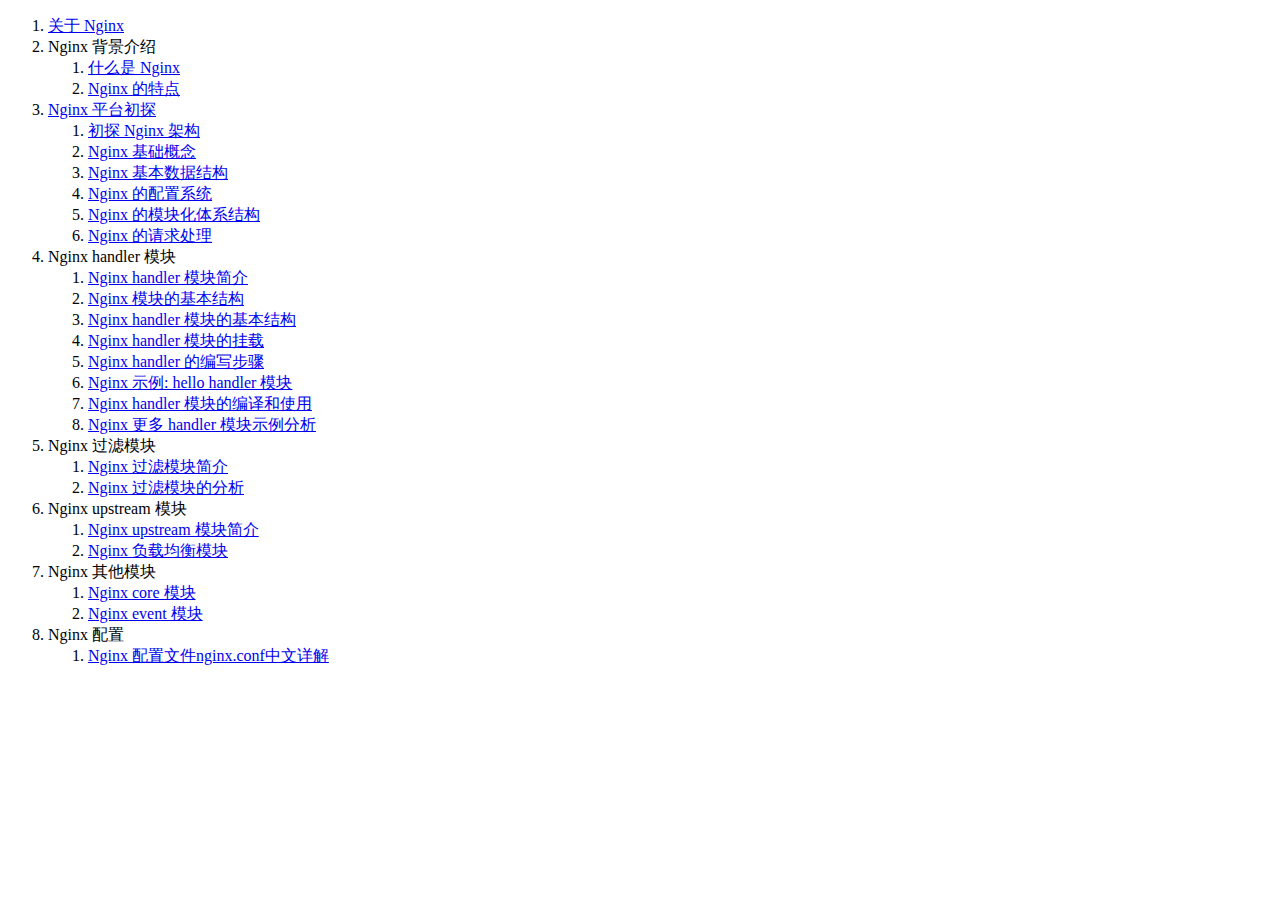
==== index.html @ 78366c20 "init" ====
<!DOCTYPE html>
<html lang="en">
<head>
    <meta charset="UTF-8">
    <meta name="viewport" content="width=device-width, initial-scale=1.0">
    <meta http-equiv="X-UA-Compatible" content="ie=edge">
    <link rel="icon" type="image/png" href="favicon.ico" sizes="48x48">
    <title>Nginx技术学习</title>
</head>
<body>
    <div style="clear:both"></div>
    <div class="sidebar-content">                                          
    <div class="sidebar-tree">
    <div class="sidebar-tree-content">
    <div class="dd" id="nestable_handbook" data-tid="" data-id="handbook">
    <ol class="dd-list">
    
    
        
    <li class="dd-item" data-id="ycn81k97">
    <div class="dd-content  ">
    <i class="ic-folder-open2"></i>
                                     
    <a  href="/nginx/ycn81k97.html" title="关于 Nginx">关于 Nginx</a>
    </div>
    <ol class="dd-list">
                              
    
    </ol></li>
    
        
    <li class="dd-item" data-id="ro8a1pdr">
    <div class="dd-content folder-open ">
    <i class="folder icon-folder-open"></i>
                                     
    <a   title="Nginx 背景介绍">Nginx 背景介绍</a>
    </div>
    <ol class="dd-list">
                              
    
    
        
    <li class="dd-item" data-id="z5j11pds">
    <div class="dd-content  ">
    <i class="ic-folder-open2"></i>
                                     
    <a  href="/nginx/z5j11pds.html" title="什么是 Nginx">什么是 Nginx</a>
    </div>
    <ol class="dd-list">
                              
    
    </ol></li>
    
        
    <li class="dd-item" data-id="3gdi1pdv">
    <div class="dd-content  ">
    <i class="ic-folder-open2"></i>
                                     
    <a  href="/nginx/3gdi1pdv.html" title="Nginx 的特点">Nginx 的特点</a>
    </div>
    <ol class="dd-list">
                              
    
    </ol></li></ol></li>
        
    <li class="dd-item" data-id="fvtq1pdy">
    <div class="dd-content folder-open ">
    <i class="folder icon-folder-open"></i>
                                     
    <a  href="/nginx/fvtq1pdy.html" title="Nginx 平台初探">Nginx 平台初探</a>
    </div>
    <ol class="dd-list">
                              
    
    
        
    <li class="dd-item" data-id="sd361pdz">
    <div class="dd-content  ">
    <i class="ic-folder-open2"></i>
                                     
    <a  href="/nginx/sd361pdz.html" title="初探 Nginx 架构">初探 Nginx 架构</a>
    </div>
    <ol class="dd-list">
                              
    
    </ol></li>
    
        
    <li class="dd-item" data-id="dz2v1pe2">
    <div class="dd-content  ">
    <i class="ic-folder-open2"></i>
                                     
    <a  href="/nginx/dz2v1pe2.html" title="Nginx 基础概念">Nginx 基础概念</a>
    </div>
    <ol class="dd-list">
                              
    
    </ol></li>
    
        
    <li class="dd-item" data-id="ilmq1pe5">
    <div class="dd-content  ">
    <i class="ic-folder-open2"></i>
                                     
    <a  href="/nginx/ilmq1pe5.html" title="Nginx 基本数据结构">Nginx 基本数据结构</a>
    </div>
    <ol class="dd-list">
                              
    
    </ol></li>
    
        
    <li class="dd-item" data-id="hwa71pe6">
    <div class="dd-content  ">
    <i class="ic-folder-open2"></i>
                                     
    <a  href="/nginx/hwa71pe6.html" title="Nginx 的配置系统">Nginx 的配置系统</a>
    </div>
    <ol class="dd-list">
                              
    
    </ol></li>
    
        
    <li class="dd-item" data-id="yg731pe9">
    <div class="dd-content  ">
    <i class="ic-folder-open2"></i>
                                     
    <a  href="/nginx/yg731pe9.html" title="Nginx 的模块化体系结构">Nginx 的模块化体系结构</a>
    </div>
    <ol class="dd-list">
                              
    
    </ol></li>
    
        
    <li class="dd-item" data-id="4flx1pec">
    <div class="dd-content  ">
    <i class="ic-folder-open2"></i>
                                     
    <a  href="/nginx/4flx1pec.html" title="Nginx 的请求处理">Nginx 的请求处理</a>
    </div>
    <ol class="dd-list">
                              
    
    </ol></li></ol></li>
        
    <li class="dd-item" data-id="c7x81pe7">
    <div class="dd-content folder-open ">
    <i class="folder icon-folder-open"></i>
                                     
    <a   title="Nginx handler 模块">Nginx handler 模块</a>
    </div>
    <ol class="dd-list">
                              
    
    
        
    <li class="dd-item" data-id="doie1pee">
    <div class="dd-content  ">
    <i class="ic-folder-open2"></i>
                                     
    <a  href="/nginx/doie1pee.html" title="Nginx handler 模块简介">Nginx handler 模块简介</a>
    </div>
    <ol class="dd-list">
                              
    
    </ol></li>
    
        
    <li class="dd-item" data-id="hm3p1peh">
    <div class="dd-content  ">
    <i class="ic-folder-open2"></i>
                                     
    <a  href="/nginx/hm3p1peh.html" title="Nginx 模块的基本结构">Nginx 模块的基本结构</a>
    </div>
    <ol class="dd-list">
                              
    
    </ol></li>
    
        
    <li class="dd-item" data-id="k9bh1pej">
    <div class="dd-content  ">
    <i class="ic-folder-open2"></i>
                                     
    <a  href="/nginx/k9bh1pej.html" title="Nginx handler 模块的基本结构">Nginx handler 模块的基本结构</a>
    </div>
    <ol class="dd-list">
                              
    
    </ol></li>
    
        
    <li class="dd-item" data-id="dhoy1pem">
    <div class="dd-content  ">
    <i class="ic-folder-open2"></i>
                                     
    <a  href="/nginx/dhoy1pem.html" title="Nginx handler 模块的挂载">Nginx handler 模块的挂载</a>
    </div>
    <ol class="dd-list">
                              
    
    </ol></li>
    
        
    <li class="dd-item" data-id="c65f1peo">
    <div class="dd-content  ">
    <i class="ic-folder-open2"></i>
                                     
    <a  href="/nginx/c65f1peo.html" title="Nginx handler 的编写步骤">Nginx handler 的编写步骤</a>
    </div>
    <ol class="dd-list">
                              
    
    </ol></li>
    
        
    <li class="dd-item" data-id="r6k91per">
    <div class="dd-content  ">
    <i class="ic-folder-open2"></i>
                                     
    <a  href="/nginx/r6k91per.html" title="Nginx 示例: hello handler 模块">Nginx 示例: hello handler 模块</a>
    </div>
    <ol class="dd-list">
                              
    
    </ol></li>
    
        
    <li class="dd-item" data-id="cst31pet">
    <div class="dd-content  ">
    <i class="ic-folder-open2"></i>
                                     
    <a  href="/nginx/cst31pet.html" title="Nginx handler 模块的编译和使用">Nginx handler 模块的编译和使用</a>
    </div>
    <ol class="dd-list">
                              
    
    </ol></li>
    
        
    <li class="dd-item" data-id="w2y81pe8">
    <div class="dd-content  ">
    <i class="ic-folder-open2"></i>
                                     
    <a  href="/nginx/w2y81pe8.html" title="Nginx 更多 handler 模块示例分析">Nginx 更多 handler 模块示例分析</a>
    </div>
    <ol class="dd-list">
                              
    
    </ol></li></ol></li>
        
    <li class="dd-item" data-id="4ebl1pea">
    <div class="dd-content folder-open ">
    <i class="folder icon-folder-open"></i>
                                     
    <a   title="Nginx 过滤模块">Nginx 过滤模块</a>
    </div>
    <ol class="dd-list">
                              
    
    
        
    <li class="dd-item" data-id="q7mn1peb">
    <div class="dd-content  ">
    <i class="ic-folder-open2"></i>
                                     
    <a  href="/nginx/q7mn1peb.html" title="Nginx 过滤模块简介">Nginx 过滤模块简介</a>
    </div>
    <ol class="dd-list">
                              
    
    </ol></li>
    
        
    <li class="dd-item" data-id="erly1ped">
    <div class="dd-content  ">
    <i class="ic-folder-open2"></i>
                                     
    <a  href="/nginx/erly1ped.html" title="Nginx 过滤模块的分析">Nginx 过滤模块的分析</a>
    </div>
    <ol class="dd-list">
                              
    
    </ol></li></ol></li>
        
    <li class="dd-item" data-id="g1s61pef">
    <div class="dd-content folder-open ">
    <i class="folder icon-folder-open"></i>
                                     
    <a   title="Nginx upstream 模块">Nginx upstream 模块</a>
    </div>
    <ol class="dd-list">
                              
    
    
        
    <li class="dd-item" data-id="v2or1peg">
    <div class="dd-content  ">
    <i class="ic-folder-open2"></i>
                                     
    <a  href="/nginx/v2or1peg.html" title="Nginx upstream 模块简介">Nginx upstream 模块简介</a>
    </div>
    <ol class="dd-list">
                              
    
    </ol></li>
    
        
    <li class="dd-item" data-id="ud711pei">
    <div class="dd-content  ">
    <i class="ic-folder-open2"></i>
                                     
    <a  href="/nginx/ud711pei.html" title="Nginx 负载均衡模块">Nginx 负载均衡模块</a>
    </div>
    <ol class="dd-list">
                              
    
    </ol></li></ol></li>
        
    <li class="dd-item" data-id="olxd1pek">
    <div class="dd-content folder-open ">
    <i class="folder icon-folder-open"></i>
                                     
    <a   title="Nginx 其他模块">Nginx 其他模块</a>
    </div>
    <ol class="dd-list">
                              
    
    
        
    <li class="dd-item" data-id="w2i91pel">
    <div class="dd-content  ">
    <i class="ic-folder-open2"></i>
                                     
    <a  href="/nginx/w2i91pel.html" title="Nginx core 模块">Nginx core 模块</a>
    </div>
    <ol class="dd-list">
                              
    
    </ol></li>
    
        
    <li class="dd-item" data-id="phjy1pen">
    <div class="dd-content  ">
    <i class="ic-folder-open2"></i>
                                     
    <a  href="/nginx/phjy1pen.html" title="Nginx event 模块">Nginx event 模块</a>
    </div>
    <ol class="dd-list">
                              
    
    </ol></li></ol></li>
        
    <li class="dd-item" data-id="nginx-2yzh28w9">
    <div class="dd-content folder-open ">
    <i class="folder icon-folder-open"></i>
                                     
    <a   title="Nginx 配置">Nginx 配置</a>
    </div>
    <ol class="dd-list">
                              
    
    
        
    <li class="dd-item" data-id="nginx-d1aw28wa">
    <div class="dd-content  ">
    <i class="ic-folder-open2"></i>
                                     
    <a  href="/nginx/nginx-d1aw28wa.html" title="Nginx 配置文件nginx.conf中文详解">Nginx 配置文件nginx.conf中文详解</a>
    </div>
    <ol class="dd-list">
                              
    </ol></li>
    </ol>
    </li>
    </ol>
    </div>  
    </div> 
</body>
</html>
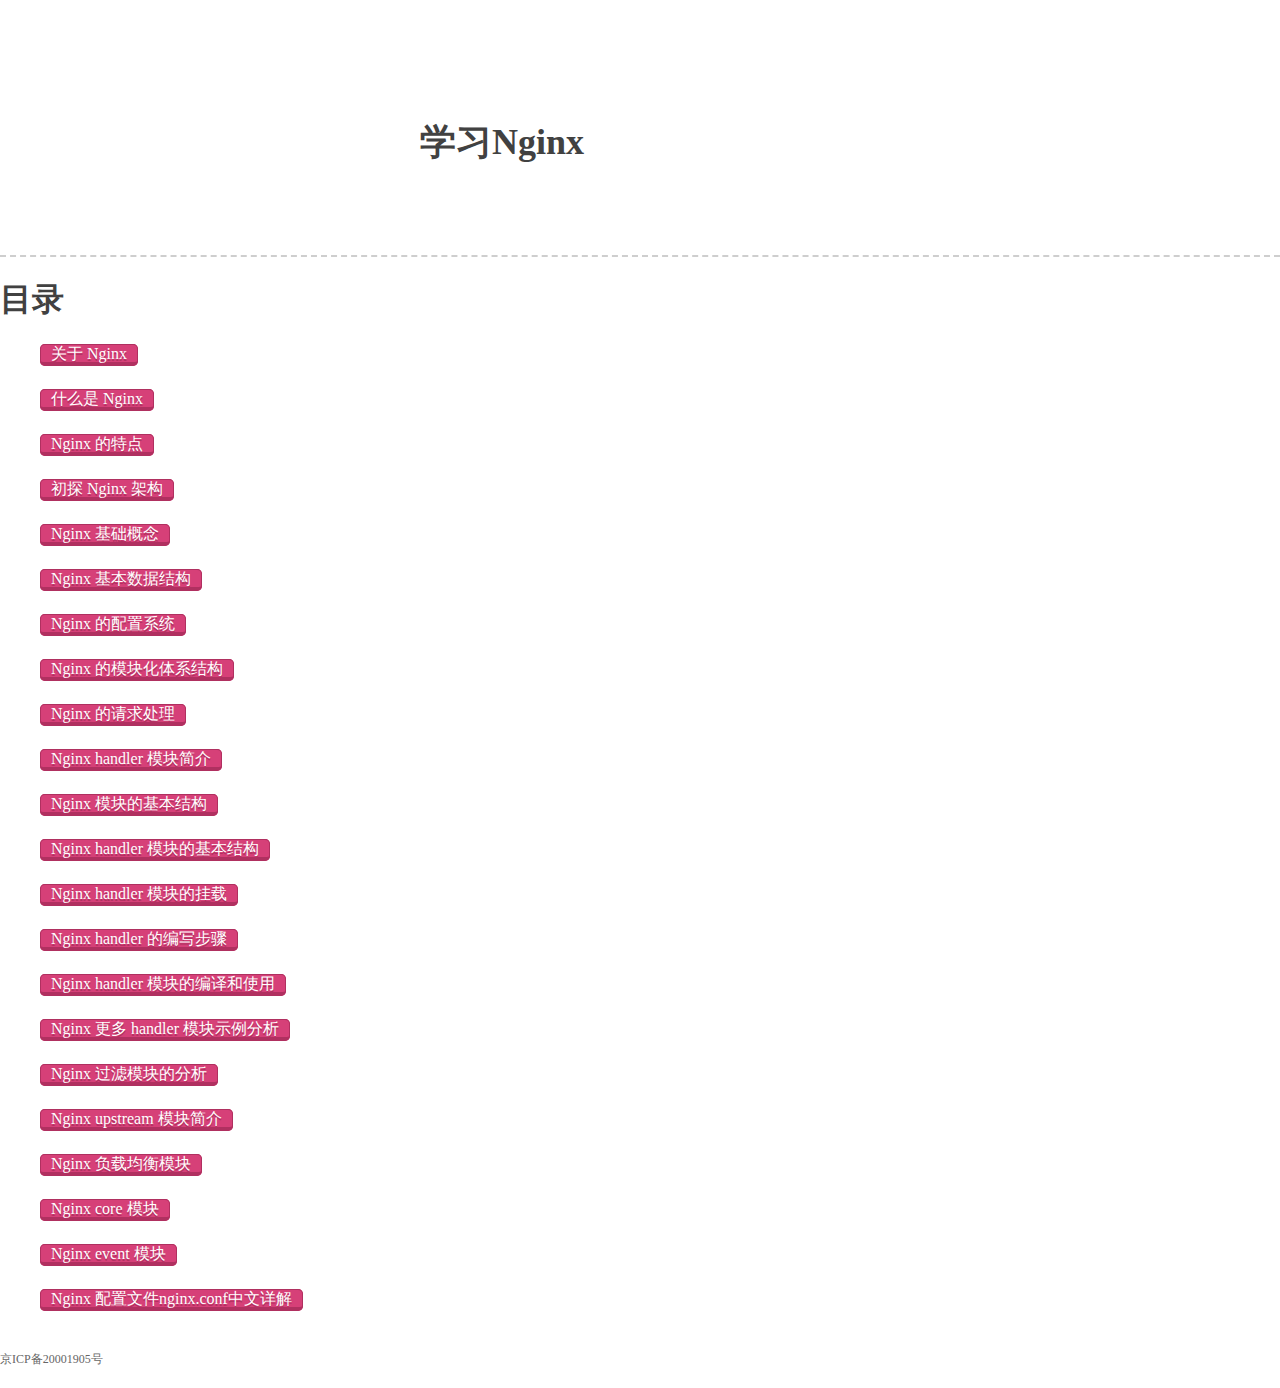
==== commit d7900569: "添加备案信息" ====
--- a/index.html
+++ b/index.html
@@ -4,379 +4,47 @@
     <meta charset="UTF-8">
     <meta name="viewport" content="width=device-width, initial-scale=1.0">
     <meta http-equiv="X-UA-Compatible" content="ie=edge">
-    <link rel="icon" type="image/png" href="favicon.ico" sizes="48x48">
+    <link rel="shortcut icon" href="favicon.ico" type="image/x-icon">
+    <link rel="icon" href="favicon.ico" type="image/x-icon">
+    <link rel="stylesheet" href="css/main.css">
     <title>Nginx技术学习</title>
 </head>
 <body>
-    <div style="clear:both"></div>
-    <div class="sidebar-content">                                          
-    <div class="sidebar-tree">
-    <div class="sidebar-tree-content">
-    <div class="dd" id="nestable_handbook" data-tid="" data-id="handbook">
-    <ol class="dd-list">
-    
-    
-        
-    <li class="dd-item" data-id="ycn81k97">
-    <div class="dd-content  ">
-    <i class="ic-folder-open2"></i>
-                                     
-    <a  href="/nginx/ycn81k97.html" title="关于 Nginx">关于 Nginx</a>
+    <div class="whole_page">
+        <div class="nav">
+            <img class="float_left" src="images/nginx-logo.jpeg" alt="">
+            <h2 class="title">学习Nginx</h2>
+        </div>
+        <div class="container">
+            <h1>目录</h1>
+            <ul class="list_box">
+                <li><a href="">关于 Nginx</a></li>
+                <li><a href="">什么是 Nginx</a></li>
+                <li><a href="">Nginx 的特点</a></li>
+                <li><a href="">初探 Nginx 架构</a></li>
+                <li><a href="">Nginx 基础概念</a></li>
+                <li><a href="">Nginx 基本数据结构</a></li>
+                <li><a href="">Nginx 的配置系统</a></li>
+                <li><a href="">Nginx 的模块化体系结构</a></li>
+                <li><a href="">Nginx 的请求处理</a></li>
+                <li><a href="">Nginx handler 模块简介</a></li>
+                <li><a href="">Nginx 模块的基本结构</a></li>
+                <li><a href="">Nginx handler 模块的基本结构</a></li>
+                <li><a href="">Nginx handler 模块的挂载</a></li>
+                <li><a href="">Nginx handler 的编写步骤</a></li>
+                <li><a href="">Nginx handler 模块的编译和使用</a></li>
+                <li><a href="">Nginx 更多 handler 模块示例分析</a></li>
+                <li><a href="">Nginx 过滤模块的分析</a></li>
+                <li><a href="">Nginx upstream 模块简介</a></li>
+                <li><a href="">Nginx 负载均衡模块</a></li>
+                <li><a href="">Nginx core 模块</a></li>
+                <li><a href="">Nginx event 模块</a></li>
+                <li><a href="">Nginx 配置文件nginx.conf中文详解</a></li>
+            </ul>
+        </div>
+        <div class="share">
+            <a href="http://www.beian.miit.gov.cn/">京ICP备20001905号</a>
+        </div>
     </div>
-    <ol class="dd-list">
-                              
-    
-    </ol></li>
-    
-        
-    <li class="dd-item" data-id="ro8a1pdr">
-    <div class="dd-content folder-open ">
-    <i class="folder icon-folder-open"></i>
-                                     
-    <a   title="Nginx 背景介绍">Nginx 背景介绍</a>
-    </div>
-    <ol class="dd-list">
-                              
-    
-    
-        
-    <li class="dd-item" data-id="z5j11pds">
-    <div class="dd-content  ">
-    <i class="ic-folder-open2"></i>
-                                     
-    <a  href="/nginx/z5j11pds.html" title="什么是 Nginx">什么是 Nginx</a>
-    </div>
-    <ol class="dd-list">
-                              
-    
-    </ol></li>
-    
-        
-    <li class="dd-item" data-id="3gdi1pdv">
-    <div class="dd-content  ">
-    <i class="ic-folder-open2"></i>
-                                     
-    <a  href="/nginx/3gdi1pdv.html" title="Nginx 的特点">Nginx 的特点</a>
-    </div>
-    <ol class="dd-list">
-                              
-    
-    </ol></li></ol></li>
-        
-    <li class="dd-item" data-id="fvtq1pdy">
-    <div class="dd-content folder-open ">
-    <i class="folder icon-folder-open"></i>
-                                     
-    <a  href="/nginx/fvtq1pdy.html" title="Nginx 平台初探">Nginx 平台初探</a>
-    </div>
-    <ol class="dd-list">
-                              
-    
-    
-        
-    <li class="dd-item" data-id="sd361pdz">
-    <div class="dd-content  ">
-    <i class="ic-folder-open2"></i>
-                                     
-    <a  href="/nginx/sd361pdz.html" title="初探 Nginx 架构">初探 Nginx 架构</a>
-    </div>
-    <ol class="dd-list">
-                              
-    
-    </ol></li>
-    
-        
-    <li class="dd-item" data-id="dz2v1pe2">
-    <div class="dd-content  ">
-    <i class="ic-folder-open2"></i>
-                                     
-    <a  href="/nginx/dz2v1pe2.html" title="Nginx 基础概念">Nginx 基础概念</a>
-    </div>
-    <ol class="dd-list">
-                              
-    
-    </ol></li>
-    
-        
-    <li class="dd-item" data-id="ilmq1pe5">
-    <div class="dd-content  ">
-    <i class="ic-folder-open2"></i>
-                                     
-    <a  href="/nginx/ilmq1pe5.html" title="Nginx 基本数据结构">Nginx 基本数据结构</a>
-    </div>
-    <ol class="dd-list">
-                              
-    
-    </ol></li>
-    
-        
-    <li class="dd-item" data-id="hwa71pe6">
-    <div class="dd-content  ">
-    <i class="ic-folder-open2"></i>
-                                     
-    <a  href="/nginx/hwa71pe6.html" title="Nginx 的配置系统">Nginx 的配置系统</a>
-    </div>
-    <ol class="dd-list">
-                              
-    
-    </ol></li>
-    
-        
-    <li class="dd-item" data-id="yg731pe9">
-    <div class="dd-content  ">
-    <i class="ic-folder-open2"></i>
-                                     
-    <a  href="/nginx/yg731pe9.html" title="Nginx 的模块化体系结构">Nginx 的模块化体系结构</a>
-    </div>
-    <ol class="dd-list">
-                              
-    
-    </ol></li>
-    
-        
-    <li class="dd-item" data-id="4flx1pec">
-    <div class="dd-content  ">
-    <i class="ic-folder-open2"></i>
-                                     
-    <a  href="/nginx/4flx1pec.html" title="Nginx 的请求处理">Nginx 的请求处理</a>
-    </div>
-    <ol class="dd-list">
-                              
-    
-    </ol></li></ol></li>
-        
-    <li class="dd-item" data-id="c7x81pe7">
-    <div class="dd-content folder-open ">
-    <i class="folder icon-folder-open"></i>
-                                     
-    <a   title="Nginx handler 模块">Nginx handler 模块</a>
-    </div>
-    <ol class="dd-list">
-                              
-    
-    
-        
-    <li class="dd-item" data-id="doie1pee">
-    <div class="dd-content  ">
-    <i class="ic-folder-open2"></i>
-                                     
-    <a  href="/nginx/doie1pee.html" title="Nginx handler 模块简介">Nginx handler 模块简介</a>
-    </div>
-    <ol class="dd-list">
-                              
-    
-    </ol></li>
-    
-        
-    <li class="dd-item" data-id="hm3p1peh">
-    <div class="dd-content  ">
-    <i class="ic-folder-open2"></i>
-                                     
-    <a  href="/nginx/hm3p1peh.html" title="Nginx 模块的基本结构">Nginx 模块的基本结构</a>
-    </div>
-    <ol class="dd-list">
-                              
-    
-    </ol></li>
-    
-        
-    <li class="dd-item" data-id="k9bh1pej">
-    <div class="dd-content  ">
-    <i class="ic-folder-open2"></i>
-                                     
-    <a  href="/nginx/k9bh1pej.html" title="Nginx handler 模块的基本结构">Nginx handler 模块的基本结构</a>
-    </div>
-    <ol class="dd-list">
-                              
-    
-    </ol></li>
-    
-        
-    <li class="dd-item" data-id="dhoy1pem">
-    <div class="dd-content  ">
-    <i class="ic-folder-open2"></i>
-                                     
-    <a  href="/nginx/dhoy1pem.html" title="Nginx handler 模块的挂载">Nginx handler 模块的挂载</a>
-    </div>
-    <ol class="dd-list">
-                              
-    
-    </ol></li>
-    
-        
-    <li class="dd-item" data-id="c65f1peo">
-    <div class="dd-content  ">
-    <i class="ic-folder-open2"></i>
-                                     
-    <a  href="/nginx/c65f1peo.html" title="Nginx handler 的编写步骤">Nginx handler 的编写步骤</a>
-    </div>
-    <ol class="dd-list">
-                              
-    
-    </ol></li>
-    
-        
-    <li class="dd-item" data-id="r6k91per">
-    <div class="dd-content  ">
-    <i class="ic-folder-open2"></i>
-                                     
-    <a  href="/nginx/r6k91per.html" title="Nginx 示例: hello handler 模块">Nginx 示例: hello handler 模块</a>
-    </div>
-    <ol class="dd-list">
-                              
-    
-    </ol></li>
-    
-        
-    <li class="dd-item" data-id="cst31pet">
-    <div class="dd-content  ">
-    <i class="ic-folder-open2"></i>
-                                     
-    <a  href="/nginx/cst31pet.html" title="Nginx handler 模块的编译和使用">Nginx handler 模块的编译和使用</a>
-    </div>
-    <ol class="dd-list">
-                              
-    
-    </ol></li>
-    
-        
-    <li class="dd-item" data-id="w2y81pe8">
-    <div class="dd-content  ">
-    <i class="ic-folder-open2"></i>
-                                     
-    <a  href="/nginx/w2y81pe8.html" title="Nginx 更多 handler 模块示例分析">Nginx 更多 handler 模块示例分析</a>
-    </div>
-    <ol class="dd-list">
-                              
-    
-    </ol></li></ol></li>
-        
-    <li class="dd-item" data-id="4ebl1pea">
-    <div class="dd-content folder-open ">
-    <i class="folder icon-folder-open"></i>
-                                     
-    <a   title="Nginx 过滤模块">Nginx 过滤模块</a>
-    </div>
-    <ol class="dd-list">
-                              
-    
-    
-        
-    <li class="dd-item" data-id="q7mn1peb">
-    <div class="dd-content  ">
-    <i class="ic-folder-open2"></i>
-                                     
-    <a  href="/nginx/q7mn1peb.html" title="Nginx 过滤模块简介">Nginx 过滤模块简介</a>
-    </div>
-    <ol class="dd-list">
-                              
-    
-    </ol></li>
-    
-        
-    <li class="dd-item" data-id="erly1ped">
-    <div class="dd-content  ">
-    <i class="ic-folder-open2"></i>
-                                     
-    <a  href="/nginx/erly1ped.html" title="Nginx 过滤模块的分析">Nginx 过滤模块的分析</a>
-    </div>
-    <ol class="dd-list">
-                              
-    
-    </ol></li></ol></li>
-        
-    <li class="dd-item" data-id="g1s61pef">
-    <div class="dd-content folder-open ">
-    <i class="folder icon-folder-open"></i>
-                                     
-    <a   title="Nginx upstream 模块">Nginx upstream 模块</a>
-    </div>
-    <ol class="dd-list">
-                              
-    
-    
-        
-    <li class="dd-item" data-id="v2or1peg">
-    <div class="dd-content  ">
-    <i class="ic-folder-open2"></i>
-                                     
-    <a  href="/nginx/v2or1peg.html" title="Nginx upstream 模块简介">Nginx upstream 模块简介</a>
-    </div>
-    <ol class="dd-list">
-                              
-    
-    </ol></li>
-    
-        
-    <li class="dd-item" data-id="ud711pei">
-    <div class="dd-content  ">
-    <i class="ic-folder-open2"></i>
-                                     
-    <a  href="/nginx/ud711pei.html" title="Nginx 负载均衡模块">Nginx 负载均衡模块</a>
-    </div>
-    <ol class="dd-list">
-                              
-    
-    </ol></li></ol></li>
-        
-    <li class="dd-item" data-id="olxd1pek">
-    <div class="dd-content folder-open ">
-    <i class="folder icon-folder-open"></i>
-                                     
-    <a   title="Nginx 其他模块">Nginx 其他模块</a>
-    </div>
-    <ol class="dd-list">
-                              
-    
-    
-        
-    <li class="dd-item" data-id="w2i91pel">
-    <div class="dd-content  ">
-    <i class="ic-folder-open2"></i>
-                                     
-    <a  href="/nginx/w2i91pel.html" title="Nginx core 模块">Nginx core 模块</a>
-    </div>
-    <ol class="dd-list">
-                              
-    
-    </ol></li>
-    
-        
-    <li class="dd-item" data-id="phjy1pen">
-    <div class="dd-content  ">
-    <i class="ic-folder-open2"></i>
-                                     
-    <a  href="/nginx/phjy1pen.html" title="Nginx event 模块">Nginx event 模块</a>
-    </div>
-    <ol class="dd-list">
-                              
-    
-    </ol></li></ol></li>
-        
-    <li class="dd-item" data-id="nginx-2yzh28w9">
-    <div class="dd-content folder-open ">
-    <i class="folder icon-folder-open"></i>
-                                     
-    <a   title="Nginx 配置">Nginx 配置</a>
-    </div>
-    <ol class="dd-list">
-                              
-    
-    
-        
-    <li class="dd-item" data-id="nginx-d1aw28wa">
-    <div class="dd-content  ">
-    <i class="ic-folder-open2"></i>
-                                     
-    <a  href="/nginx/nginx-d1aw28wa.html" title="Nginx 配置文件nginx.conf中文详解">Nginx 配置文件nginx.conf中文详解</a>
-    </div>
-    <ol class="dd-list">
-                              
-    </ol></li>
-    </ol>
-    </li>
-    </ol>
-    </div>  
-    </div> 
 </body>
 </html>--- a/css/main.css
+++ b/css/main.css
@@ -0,0 +1,67 @@
+body {
+    margin: 0;
+}
+
+.whole_page {
+    background-color: #fff;
+}
+
+.float_left {
+    float: left;
+}
+
+.nav {
+    width: 440px;
+    height: 225px;
+    margin: 0 auto;
+}
+
+.title {
+    color: #414141;
+    font-size: 36px;
+    vertical-align: middle;
+    line-height: 225px;
+}
+
+.container {
+    border-top: 2px dashed #cecece;
+}
+
+h1 {
+    color: #414141;
+}
+
+ul {
+    list-style: none;
+}
+
+a {
+    text-decoration: none;
+}
+
+.list_box li {
+    height: 40px;
+    margin: 5px auto;
+}
+
+.list_box a {
+    color: #fff;
+    background-color: #D64078;
+    border: solid #B03060 1px;
+    border-bottom: solid #B03060 4px;
+    text-shadow: 0px 2px 0 #B03060;
+    border-radius: .3em;
+    padding: 0 10px 0 10px;
+    position: relative;
+}
+
+.share {
+    margin: 20px auto;
+}
+.share a {
+    color: #666;
+    font-size: 12px;
+}
+.share a:hover {
+    color: orange;
+}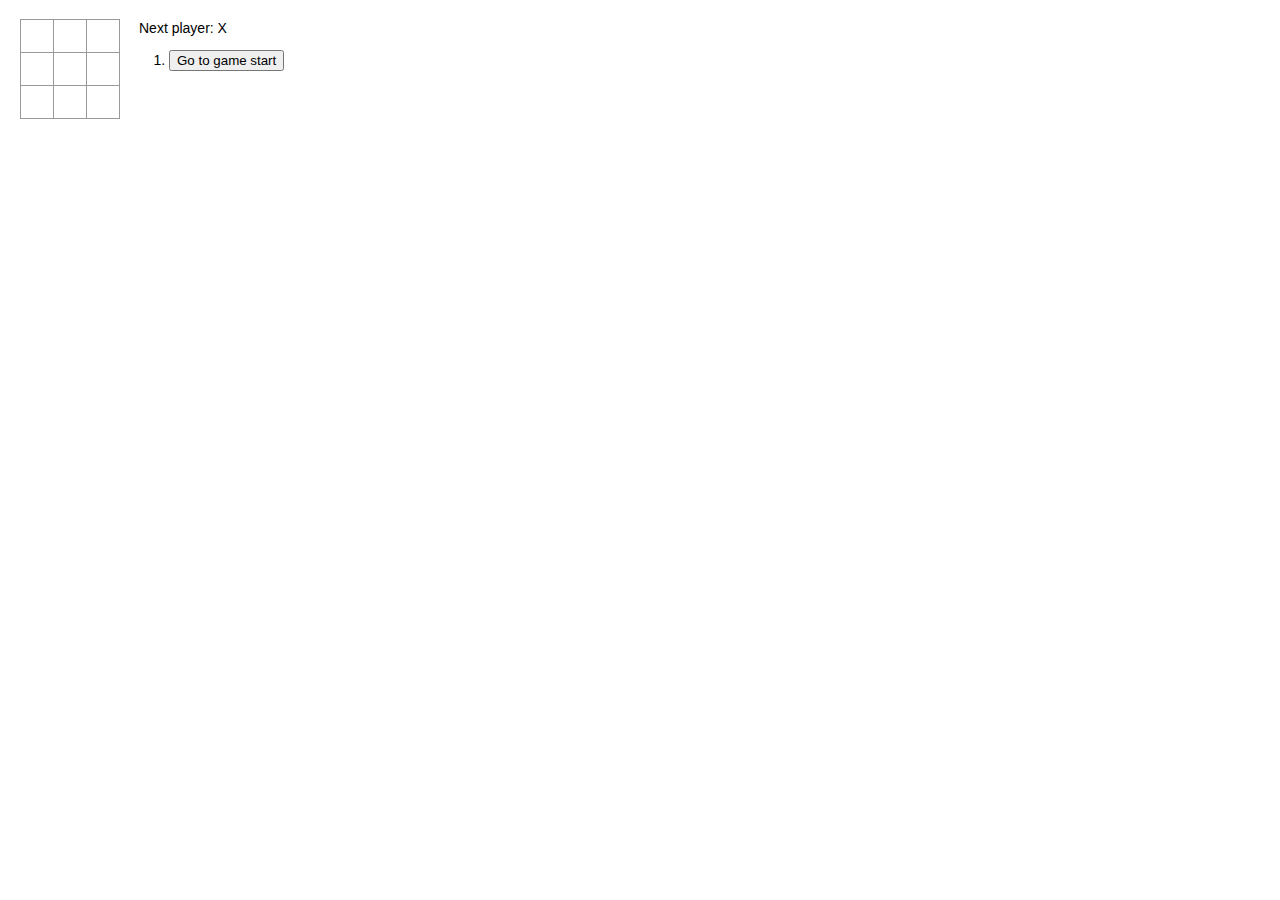
==== commit 47da297d: "react" ====
--- a/index.html
+++ b/index.html
@@ -1,50 +1 @@
-<!DOCTYPE html>
-<html lang="en">
-<head>
-    <meta charset="UTF-8">
-    <meta name="viewport" content="width=device-width, initial-scale=1.0">
-    <meta http-equiv="X-UA-Compatible" content="ie=edge">
-    <link rel="shortcut icon" href="favicon.ico" type="image/x-icon">
-    <link rel="icon" href="favicon.ico" type="image/x-icon">
-    <link rel="stylesheet" href="css/main.css">
-    <title>Nginx技术学习</title>
-</head>
-<body>
-    <div class="whole_page">
-        <div class="nav">
-            <img class="float_left" src="images/nginx-logo.jpeg" alt="">
-            <h2 class="title">学习Nginx</h2>
-        </div>
-        <div class="container">
-            <h1>目录</h1>
-            <ul class="list_box">
-                <li><a href="">关于 Nginx</a></li>
-                <li><a href="">什么是 Nginx</a></li>
-                <li><a href="">Nginx 的特点</a></li>
-                <li><a href="">初探 Nginx 架构</a></li>
-                <li><a href="">Nginx 基础概念</a></li>
-                <li><a href="">Nginx 基本数据结构</a></li>
-                <li><a href="">Nginx 的配置系统</a></li>
-                <li><a href="">Nginx 的模块化体系结构</a></li>
-                <li><a href="">Nginx 的请求处理</a></li>
-                <li><a href="">Nginx handler 模块简介</a></li>
-                <li><a href="">Nginx 模块的基本结构</a></li>
-                <li><a href="">Nginx handler 模块的基本结构</a></li>
-                <li><a href="">Nginx handler 模块的挂载</a></li>
-                <li><a href="">Nginx handler 的编写步骤</a></li>
-                <li><a href="">Nginx handler 模块的编译和使用</a></li>
-                <li><a href="">Nginx 更多 handler 模块示例分析</a></li>
-                <li><a href="">Nginx 过滤模块的分析</a></li>
-                <li><a href="">Nginx upstream 模块简介</a></li>
-                <li><a href="">Nginx 负载均衡模块</a></li>
-                <li><a href="">Nginx core 模块</a></li>
-                <li><a href="">Nginx event 模块</a></li>
-                <li><a href="">Nginx 配置文件nginx.conf中文详解</a></li>
-            </ul>
-        </div>
-        <div class="share">
-            <a href="http://www.beian.miit.gov.cn/">京ICP备20001905号</a>
-        </div>
-    </div>
-</body>
-</html>+<!doctype html><html lang="en"><head><meta charset="utf-8"/><link rel="icon" href="/favicon.ico"/><meta name="viewport" content="width=device-width,initial-scale=1"/><meta name="theme-color" content="#000000"/><meta name="description" content="Web site created using create-react-app"/><link rel="apple-touch-icon" href="/logo192.png"/><link rel="manifest" href="/manifest.json"/><title>React App</title><link href="/static/css/main.0ebde3ef.chunk.css" rel="stylesheet"></head><body><noscript>You need to enable JavaScript to run this app.</noscript><div id="root"></div><script>!function(e){function r(r){for(var n,a,l=r[0],f=r[1],i=r[2],p=0,s=[];p<l.length;p++)a=l[p],Object.prototype.hasOwnProperty.call(o,a)&&o[a]&&s.push(o[a][0]),o[a]=0;for(n in f)Object.prototype.hasOwnProperty.call(f,n)&&(e[n]=f[n]);for(c&&c(r);s.length;)s.shift()();return u.push.apply(u,i||[]),t()}function t(){for(var e,r=0;r<u.length;r++){for(var t=u[r],n=!0,l=1;l<t.length;l++){var f=t[l];0!==o[f]&&(n=!1)}n&&(u.splice(r--,1),e=a(a.s=t[0]))}return e}var n={},o={1:0},u=[];function a(r){if(n[r])return n[r].exports;var t=n[r]={i:r,l:!1,exports:{}};return e[r].call(t.exports,t,t.exports,a),t.l=!0,t.exports}a.m=e,a.c=n,a.d=function(e,r,t){a.o(e,r)||Object.defineProperty(e,r,{enumerable:!0,get:t})},a.r=function(e){"undefined"!=typeof Symbol&&Symbol.toStringTag&&Object.defineProperty(e,Symbol.toStringTag,{value:"Module"}),Object.defineProperty(e,"__esModule",{value:!0})},a.t=function(e,r){if(1&r&&(e=a(e)),8&r)return e;if(4&r&&"object"==typeof e&&e&&e.__esModule)return e;var t=Object.create(null);if(a.r(t),Object.defineProperty(t,"default",{enumerable:!0,value:e}),2&r&&"string"!=typeof e)for(var n in e)a.d(t,n,function(r){return e[r]}.bind(null,n));return t},a.n=function(e){var r=e&&e.__esModule?function(){return e.default}:function(){return e};return a.d(r,"a",r),r},a.o=function(e,r){return Object.prototype.hasOwnProperty.call(e,r)},a.p="/";var l=this.webpackJsonpreact_game_demo=this.webpackJsonpreact_game_demo||[],f=l.push.bind(l);l.push=r,l=l.slice();for(var i=0;i<l.length;i++)r(l[i]);var c=f;t()}([])</script><script src="/static/js/2.3e234bb4.chunk.js"></script><script src="/static/js/main.f8936910.chunk.js"></script></body></html>--- a/static/css/main.0ebde3ef.chunk.css
+++ b/static/css/main.0ebde3ef.chunk.css
@@ -0,0 +1,2 @@
+body{font:14px "Century Gothic",Futura,sans-serif;margin:20px}ol,ul{padding-left:30px}.board-row:after{clear:both;content:"";display:table}.status{margin-bottom:10px}.square{background:#fff;border:1px solid #999;float:left;font-size:24px;font-weight:700;line-height:34px;height:34px;margin-right:-1px;margin-top:-1px;padding:0;text-align:center;width:34px}.square:focus{outline:none}.kbd-navigation .square:focus{background:#ddd}.game{display:flex;flex-direction:row}.game-info{margin-left:20px}
+/*# sourceMappingURL=main.0ebde3ef.chunk.css.map */